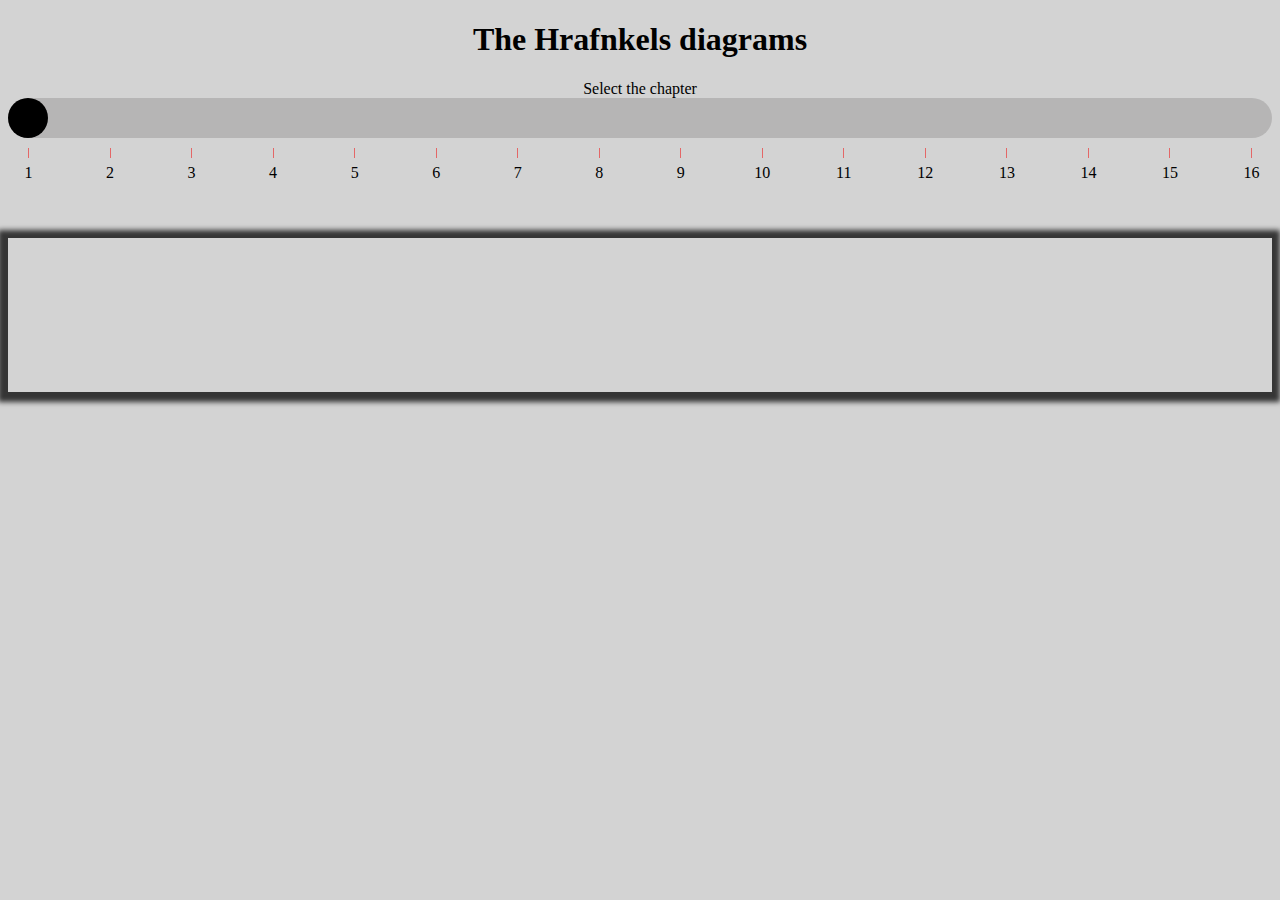
==== index.html @ b19c1e72 "A lot of fixes" ====
<!DOCTYPE html>
<html>
<link rel="stylesheet" href="style.css">

<head>
    <title>The Hrafnkels saga</title>
    <h1><b>The Hrafnkels diagrams</b></h1>
    <meta content="text/html;charset=utf-8" http-equiv="Content-Type">
    <meta content="utf-8" http-equiv="encoding">
</head>

<body>
    <div id="divForInput">
        <label class="sliderBar">Select the chapter
            <div class="range">
                <input id="rangeField" type="range" min="1" max="16" value="1" step="1" list="my-datalist" />
                <div class="ticks">
                    <!-- You could generate the ticks based on your min, max & step values. -->
                    <span class="tick">1</span>
                    <span class="tick">2</span>
                    <span class="tick">3</span>
                    <span class="tick">4</span>
                    <span class="tick">5</span>
                    <span class="tick">6</span>
                    <span class="tick">7</span>
                    <span class="tick">8</span>
                    <span class="tick">9</span>
                    <span class="tick">10</span>
                    <span class="tick">11</span>
                    <span class="tick">12</span>
                    <span class="tick">13</span>
                    <span class="tick">14</span>
                    <span class="tick">15</span>
                    <span class="tick">16</span>
                </div>
            </div>
        </label>
    </div>

    <div id="graphDiv" box-shadow="-1px 1px 5px 9px rgba(0,0,0,0.75)">
        <svg id="graph"></svg>
    </div>
    <script src="https://d3js.org/d3.v7.min.js"></script>
    <script type="module" src="./javascript/grafo.js"></script>

</body>

</html>
---- style.css ----
body {
    background-color: lightgray;
}

h1 {
    text-align: center;
}

#resetButton{
   top:51%;
   left:55%;
   width:100px;
   height:40px;
   position: absolute;
}

#divForSvg{
    text-align: center;
}

#divForInput{
    text-align: center;
}

.link{
    stroke-width: 5.5px;
    stroke: grey;
}

path.link {
  fill: none;
  stroke: #666;
  stroke-width: 1.5px;
}

marker#licensing {
  fill: green;
}

path.link.licensing {
  stroke: green;
}

path.link.resolved {
  stroke-dasharray: 0,2 1;
}

circle {
  fill: #ccc;
  stroke: #333;
  stroke-width: 1.5px;
}

text {
  font: 10px sans-serif;
  pointer-events: none;
}

text.shadow {
  stroke: #fff;
  stroke-width: 3px;
  stroke-opacity: .8;
}

#characters{
    position: absolute;
}

/* style range */
input {
    text-align: center;
    width: 100%;
}

datalist {
    text-align: center;
    display: flex;
    justify-content: space-between;
    width: 100%;
}

option {
    margin-left: 10;
}


input[type=range] {
  -webkit-appearance: none;
  display: block;
  margin: 0;
  width: 100%;
  background: transparent;
}
input[type=range]::-webkit-slider-runnable-track {
  -webkit-appearance: none;
  width: 100%;
  height: 40px;
  color: transparent;
  background: rgb(182, 181, 181);
  border-radius: 999px;
  border: none;
}
input[type=range]::-moz-range-track {
  -webkit-appearance: none;
  width: 100%;
  height: 40px;
  color: transparent;
  background: rgb(0, 0, 0);
  border-radius: 999px;
  border: none;
}
input[type=range]::-ms-track {
  -webkit-appearance: none;
  width: 100%;
  height: 40px;
  color: transparent;
  background: rgb(0, 0, 0);
  border-radius: 999px;
  border: none;
}
input[type=range]::-ms-fill-lower {
  display: none;
}
input[type=range]::-ms-fill-upper {
  display: none;
}
input[type=range]::-webkit-slider-thumb {
  -webkit-appearance: none;
  height: 40px;
  width: 40px;
  border-radius: 30px;
  background: rgb(0, 0, 0);
  box-shadow: 0px 2px 10px -2px black(1);
}

.nodeName {
  font-family: "HelveticaNeue-Light";
  color: #000;
}

svg {
  width: 100%;
}

.link {
  fill: none;
  stroke: #ddd;
  stroke-width: 1px;
}

.node {
  stroke: #000;
  stroke-width: 1px;
}

#nodeInfo{
  fill: orange;
}

#textNodeInfo{
  color: red;
}

#my_dataviz{
  background: gray;
}

#divForInput{
  padding-bottom: 50px;
}

#graphDiv{
  -webkit-box-shadow: -1px 1px 5px 9px rgba(0,0,0,0.75);
  -moz-box-shadow: -1px 1px 5px 9px rgba(0,0,0,0.75);
  box-shadow: -1px 1px 5px 9px rgba(0,0,0,0.75);
}

input[type=range]::-moz-range-thumb {
  -webkit-appearance: none;
  height: 40px;
  width: 40px;
  border-radius: 30px;
  background: black;
  box-shadow: 0px 2px 10px -2px black(1);
}
input[type=range]::-ms-thumb {
  -webkit-appearance: none;
  height: 40px;
  width: 40px;
  border-radius: 30px;
  background: black;
  box-shadow: 0px 2px 10px -2px black(1);
}
.ticks {
  display: flex;
  justify-content: space-between;
  padding: 10px 20px;
}
.tick {
  position: relative;
  display: flex;
  justify-content: center;
  width: 1px;
  background: rgb(228, 103, 103);
  height: 10px;
  line-height: 50px;
  margin-bottom: 20px;
}
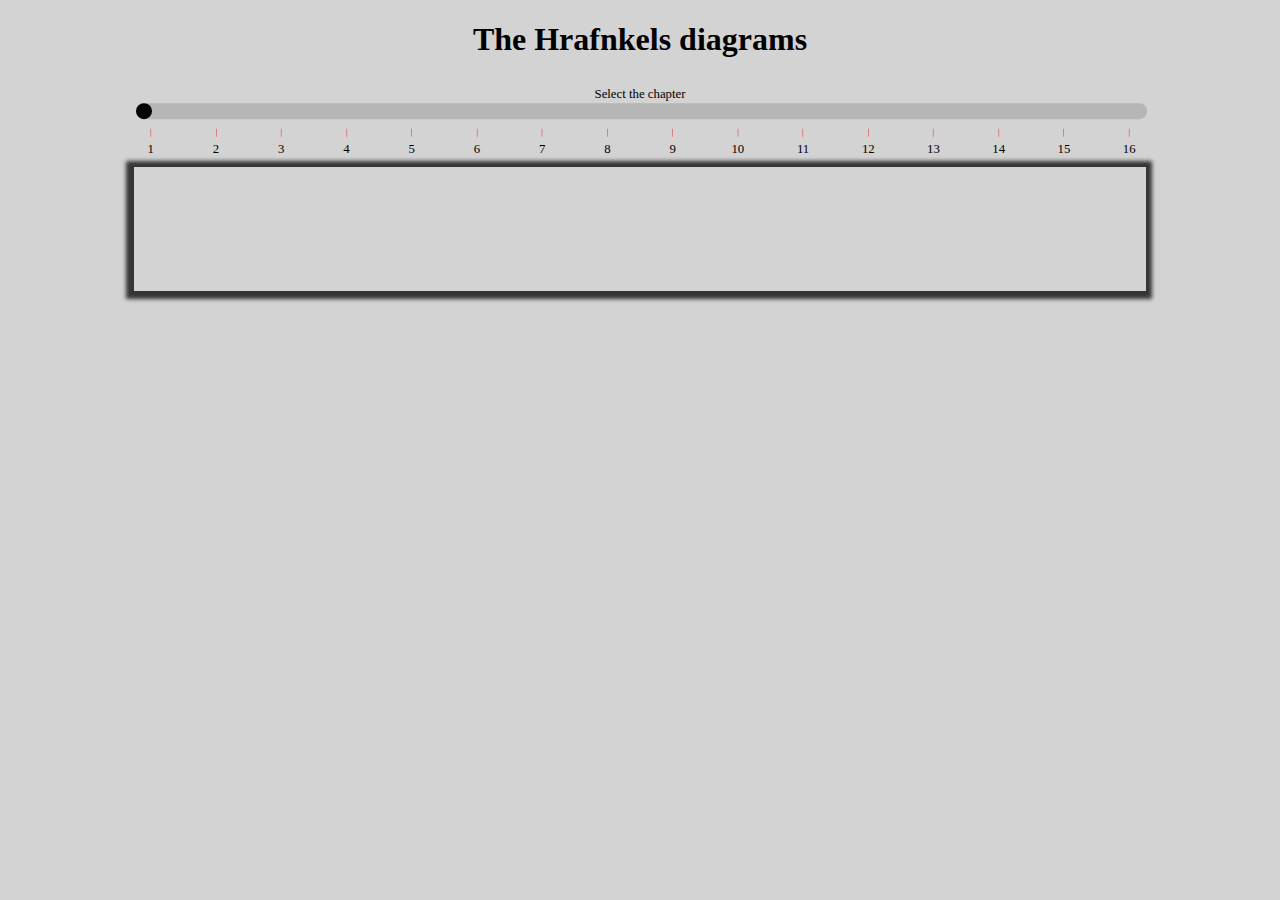
==== commit 1ea1c1c5: "Adjust some graphics" ====
--- a/index.html
+++ b/index.html
@@ -2,7 +2,10 @@
 <html>
 <link rel="stylesheet" href="style.css">
 
-<head>
+<head profile="https://panemiele.github.io/HrafnkelsSaga/">
+    <link rel="icon" 
+        type="image/png" 
+        href="shorturl.at/FGJLW">
     <title>The Hrafnkels saga</title>
     <h1><b>The Hrafnkels diagrams</b></h1>
     <meta content="text/html;charset=utf-8" http-equiv="Content-Type">
@@ -37,7 +40,7 @@
         </label>
     </div>
 
-    <div id="graphDiv" box-shadow="-1px 1px 5px 9px rgba(0,0,0,0.75)">
+    <div id="graphDiv" box-shadow="-1px 1px 5px 9px rgba(0,0,0,0.75)" width="90%">
         <svg id="graph"></svg>
     </div>
     <script src="https://d3js.org/d3.v7.min.js"></script>
--- a/style.css
+++ b/style.css
@@ -4,6 +4,17 @@
 
 h1 {
     text-align: center;
+}
+
+#header {
+  height: 100px;
+  width: 100%;
+}
+
+#title {
+  height: 330px;
+  width: 100%;
+  position: relative;
 }
 
 #resetButton{
@@ -14,35 +25,19 @@
    position: absolute;
 }
 
-#divForSvg{
+#graphDiv{
     text-align: center;
+    transform: scale(0.8);
 }
 
 #divForInput{
     text-align: center;
+    transform: scale(0.8);
 }
 
 .link{
     stroke-width: 5.5px;
     stroke: grey;
-}
-
-path.link {
-  fill: none;
-  stroke: #666;
-  stroke-width: 1.5px;
-}
-
-marker#licensing {
-  fill: green;
-}
-
-path.link.licensing {
-  stroke: green;
-}
-
-path.link.resolved {
-  stroke-dasharray: 0,2 1;
 }
 
 circle {
@@ -70,6 +65,7 @@
 input {
     text-align: center;
     width: 100%;
+    height: 30;
 }
 
 datalist {
@@ -87,14 +83,13 @@
 input[type=range] {
   -webkit-appearance: none;
   display: block;
-  margin: 0;
   width: 100%;
   background: transparent;
 }
 input[type=range]::-webkit-slider-runnable-track {
   -webkit-appearance: none;
   width: 100%;
-  height: 40px;
+  height: 20px;
   color: transparent;
   background: rgb(182, 181, 181);
   border-radius: 999px;
@@ -103,7 +98,7 @@
 input[type=range]::-moz-range-track {
   -webkit-appearance: none;
   width: 100%;
-  height: 40px;
+  height: 20px;
   color: transparent;
   background: rgb(0, 0, 0);
   border-radius: 999px;
@@ -112,7 +107,7 @@
 input[type=range]::-ms-track {
   -webkit-appearance: none;
   width: 100%;
-  height: 40px;
+  height: 20px;
   color: transparent;
   background: rgb(0, 0, 0);
   border-radius: 999px;
@@ -126,8 +121,8 @@
 }
 input[type=range]::-webkit-slider-thumb {
   -webkit-appearance: none;
-  height: 40px;
-  width: 40px;
+  height: 20px;
+  width: 20px;
   border-radius: 30px;
   background: rgb(0, 0, 0);
   box-shadow: 0px 2px 10px -2px black(1);
@@ -138,9 +133,7 @@
   color: #000;
 }
 
-svg {
-  width: 100%;
-}
+
 
 .link {
   fill: none;
@@ -163,10 +156,6 @@
 
 #my_dataviz{
   background: gray;
-}
-
-#divForInput{
-  padding-bottom: 50px;
 }
 
 #graphDiv{
@@ -204,5 +193,4 @@
   background: rgb(228, 103, 103);
   height: 10px;
   line-height: 50px;
-  margin-bottom: 20px;
 }
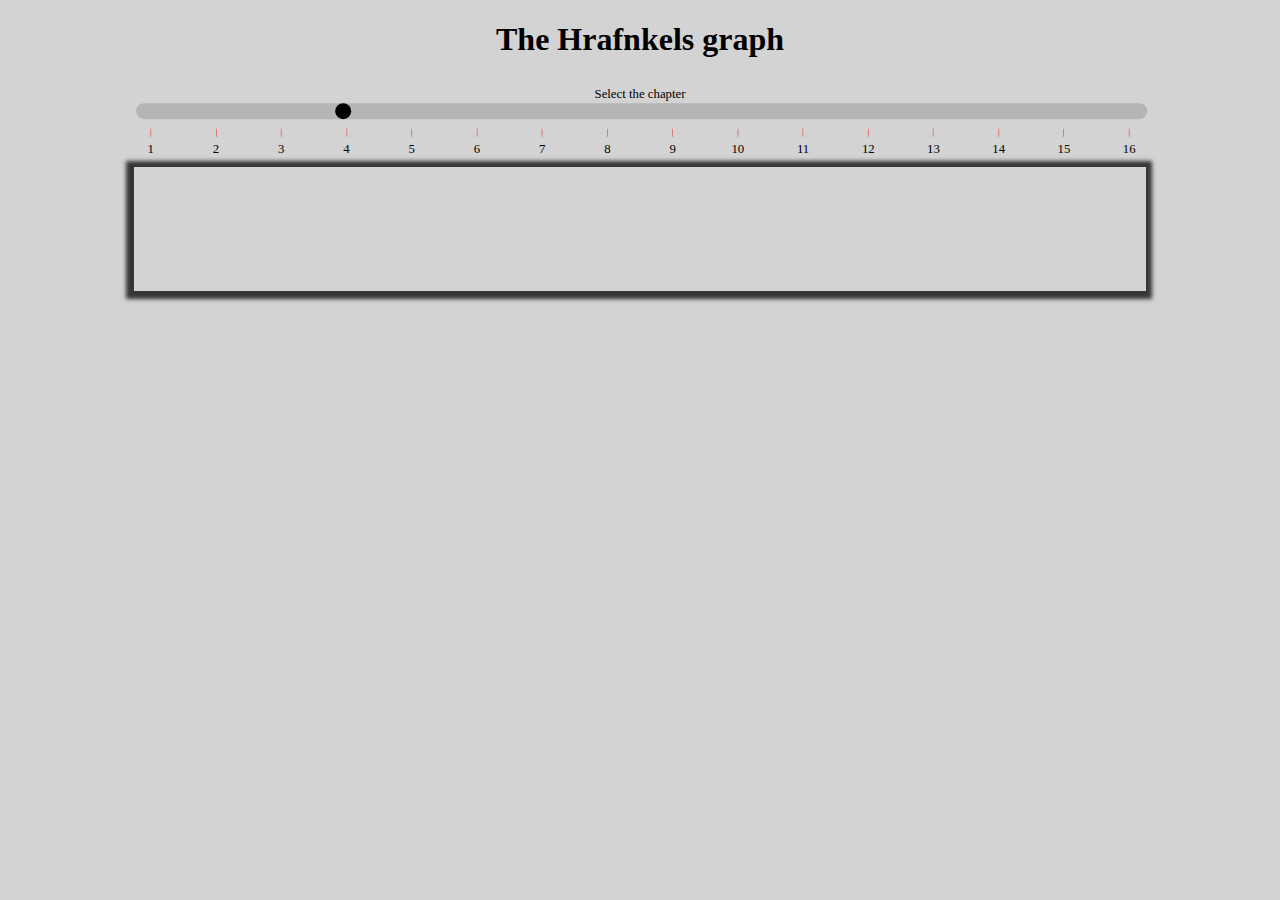
==== commit 329f545b: "Add multiple edges between nodes - part 1" ====
--- a/index.html
+++ b/index.html
@@ -5,9 +5,9 @@
 <head profile="https://panemiele.github.io/HrafnkelsSaga/">
     <link rel="icon" 
         type="image/png" 
-        href="shorturl.at/FGJLW">
+        href="./assets/keyblade.ico">
     <title>The Hrafnkels saga</title>
-    <h1><b>The Hrafnkels diagrams</b></h1>
+    <h1><b>The Hrafnkels graph</b></h1>
     <meta content="text/html;charset=utf-8" http-equiv="Content-Type">
     <meta content="utf-8" http-equiv="encoding">
 </head>
@@ -16,7 +16,7 @@
     <div id="divForInput">
         <label class="sliderBar">Select the chapter
             <div class="range">
-                <input id="rangeField" type="range" min="1" max="16" value="1" step="1" list="my-datalist" />
+                <input id="rangeField" type="range" min="1" max="16" value="4" step="1" list="my-datalist" />
                 <div class="ticks">
                     <!-- You could generate the ticks based on your min, max & step values. -->
                     <span class="tick">1</span>
--- a/style.css
+++ b/style.css
@@ -73,10 +73,6 @@
     display: flex;
     justify-content: space-between;
     width: 100%;
-}
-
-option {
-    margin-left: 10;
 }
 
 
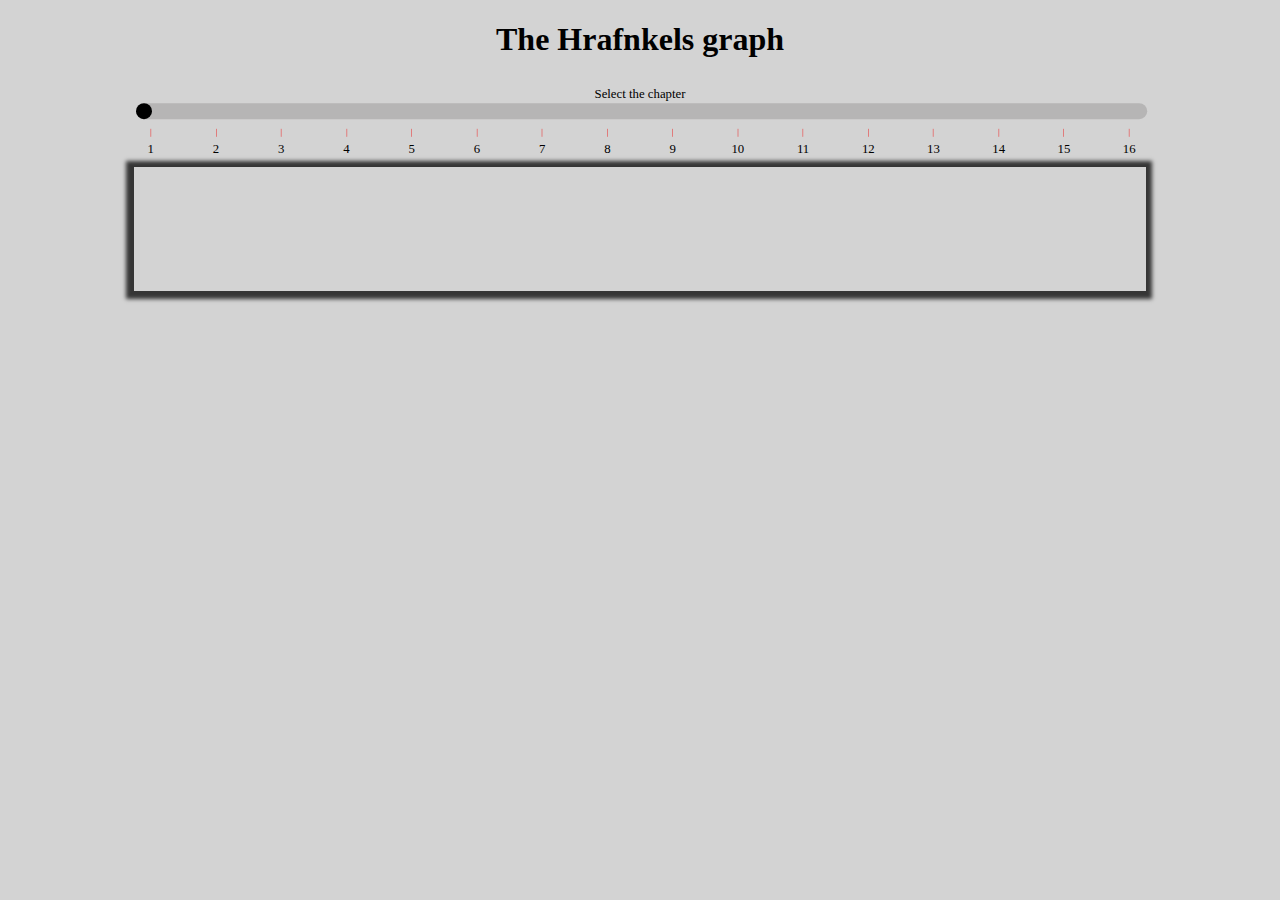
==== commit c4184011: "fix input start value" ====
--- a/index.html
+++ b/index.html
@@ -16,7 +16,7 @@
     <div id="divForInput">
         <label class="sliderBar">Select the chapter
             <div class="range">
-                <input id="rangeField" type="range" min="1" max="16" value="4" step="1" list="my-datalist" />
+                <input id="rangeField" type="range" min="1" max="16" value="1" step="1" list="my-datalist" />
                 <div class="ticks">
                     <!-- You could generate the ticks based on your min, max & step values. -->
                     <span class="tick">1</span>
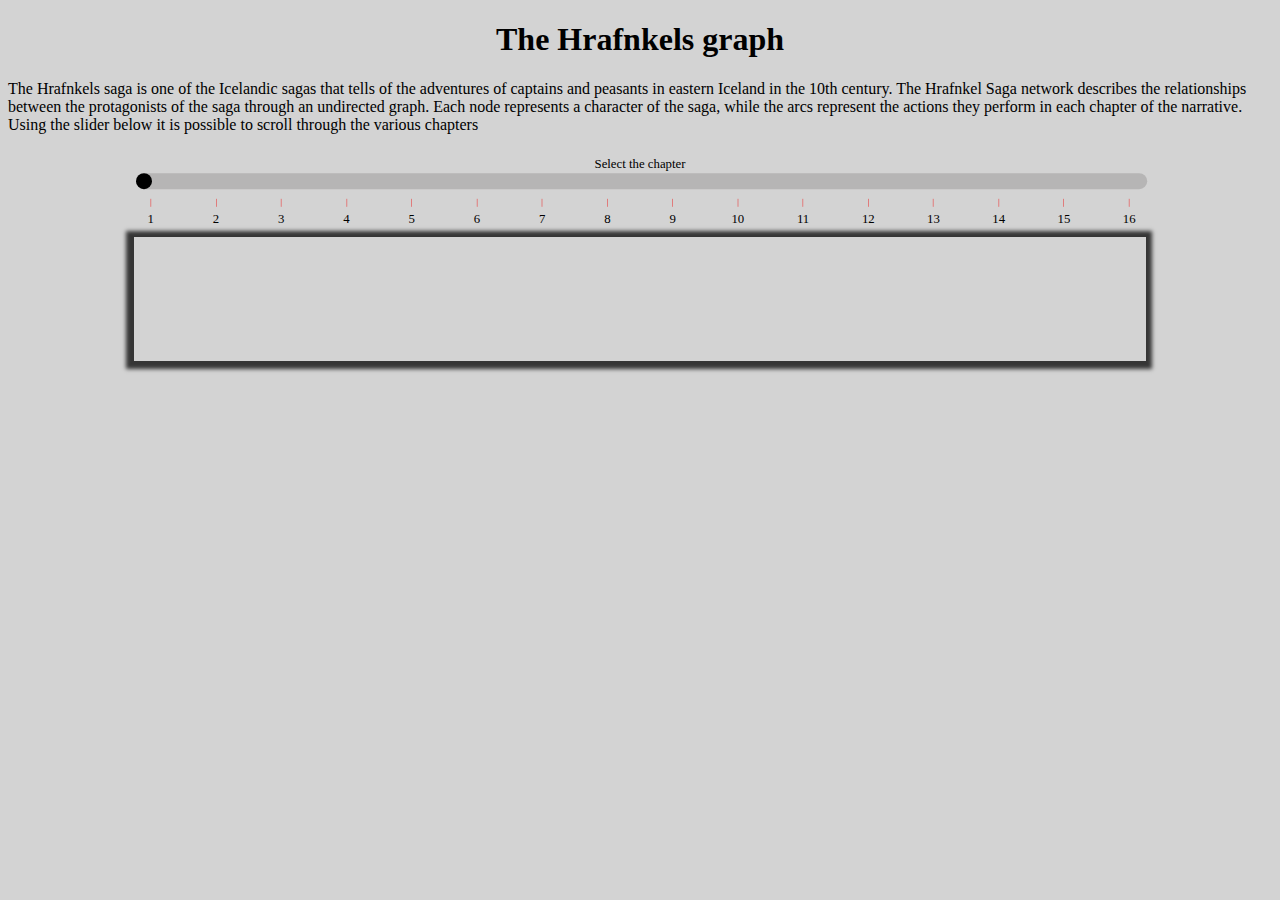
==== commit a638dc5d: "Legend and NFOs" ====
--- a/index.html
+++ b/index.html
@@ -3,9 +3,7 @@
 <link rel="stylesheet" href="style.css">
 
 <head profile="https://panemiele.github.io/HrafnkelsSaga/">
-    <link rel="icon" 
-        type="image/png" 
-        href="./assets/keyblade.ico">
+    <link rel="icon" type="image/png" href="./assets/keyblade.ico">
     <title>The Hrafnkels saga</title>
     <h1><b>The Hrafnkels graph</b></h1>
     <meta content="text/html;charset=utf-8" http-equiv="Content-Type">
@@ -13,6 +11,7 @@
 </head>
 
 <body>
+    <p>The Hrafnkels saga is one of the Icelandic sagas that tells of the adventures of captains and peasants in eastern Iceland in the 10th century. The Hrafnkel Saga network describes the relationships between the protagonists of the saga through an undirected graph. Each node represents a character of the saga, while the arcs represent the actions they perform in each chapter of the narrative. Using the slider below it is possible to scroll through the various chapters</p>
     <div id="divForInput">
         <label class="sliderBar">Select the chapter
             <div class="range">
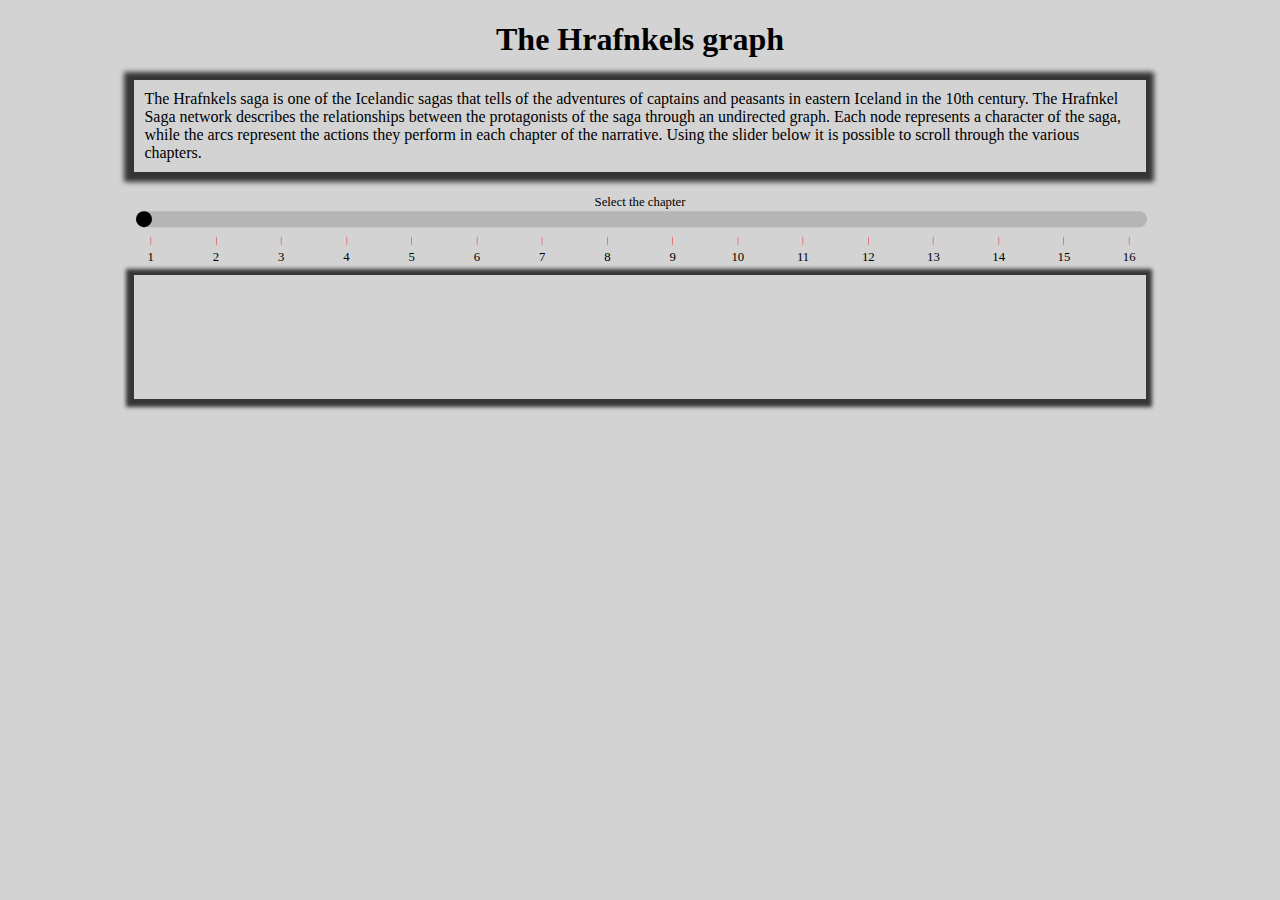
==== commit e7cb36a8: "Refine description" ====
--- a/index.html
+++ b/index.html
@@ -11,7 +11,9 @@
 </head>
 
 <body>
-    <p>The Hrafnkels saga is one of the Icelandic sagas that tells of the adventures of captains and peasants in eastern Iceland in the 10th century. The Hrafnkel Saga network describes the relationships between the protagonists of the saga through an undirected graph. Each node represents a character of the saga, while the arcs represent the actions they perform in each chapter of the narrative. Using the slider below it is possible to scroll through the various chapters</p>
+    <div id="descriptionDiv">
+        <p id="description">The Hrafnkels saga is one of the Icelandic sagas that tells of the adventures of captains and peasants in eastern Iceland in the 10th century. The Hrafnkel Saga network describes the relationships between the protagonists of the saga through an undirected graph. Each node represents a character of the saga, while the arcs represent the actions they perform in each chapter of the narrative. Using the slider below it is possible to scroll through the various chapters.</p>
+    </div>
     <div id="divForInput">
         <label class="sliderBar">Select the chapter
             <div class="range">
@@ -39,7 +41,7 @@
         </label>
     </div>
 
-    <div id="graphDiv" box-shadow="-1px 1px 5px 9px rgba(0,0,0,0.75)" width="90%">
+    <div id="graphDiv" width="90%">
         <svg id="graph"></svg>
     </div>
     <script src="https://d3js.org/d3.v7.min.js"></script>
--- a/style.css
+++ b/style.css
@@ -137,6 +137,10 @@
   stroke-width: 1px;
 }
 
+svg path{
+  fill: none;
+}
+
 .node {
   stroke: #000;
   stroke-width: 1px;
@@ -152,6 +156,21 @@
 
 #my_dataviz{
   background: gray;
+}
+
+#description{
+  padding-top: 10px;
+  padding-bottom: 10px;
+  padding-left: 10px;
+  padding-right: 10px;
+  -webkit-box-shadow: -1px 1px 5px 9px rgba(0,0,0,0.75);
+  -moz-box-shadow: -1px 1px 5px 9px rgba(0,0,0,0.75);
+  box-shadow: -1px 1px 5px 9px rgba(0,0,0,0.75);
+}
+
+#descriptionDiv{
+  width: 80%;
+  padding-left: 10%;
 }
 
 #graphDiv{
